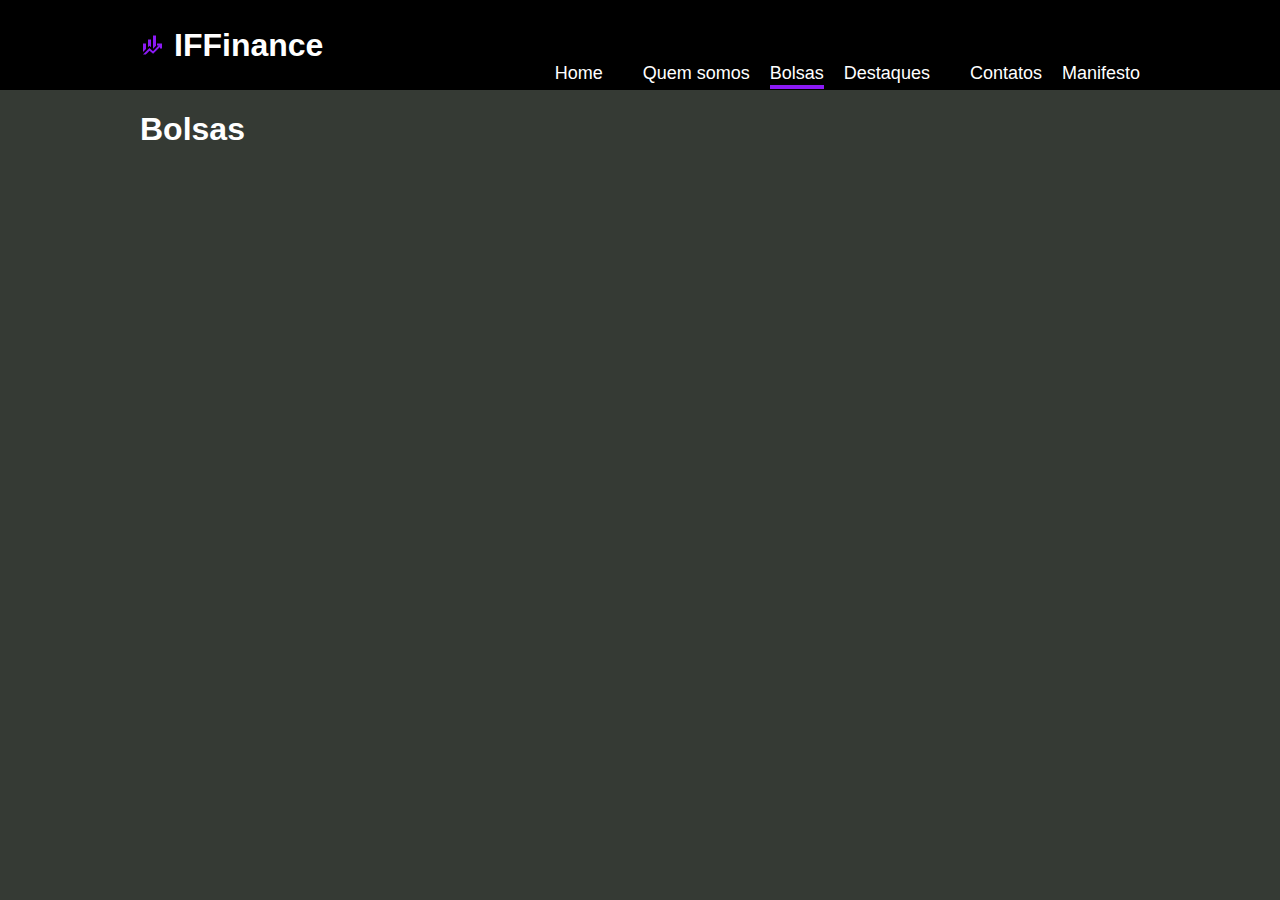
==== bolsas.html @ 014a094c "Protótipo básico de site utilizando html e css, realizado em aula de desenvolvmento web I" ====
<!DOCTYPE html>
<html lang="pt-BR">

 <head>
    <meta charset="UTF-8">
    <meta name="viewport" content="width=device-width, initial-scale=1.0">  
    <link rel="stylesheet" href="if_finance.css">
    <link rel="stylesheet"
href="https://fonts.googleapis.com/css?family=Allerta+Stencil">
    <style>
        @import url('https://fonts.googleapis.com/css2?family=Comic+Neue:ital,wght@0,300;0,400;0,700;1,300;1,400;1,700&display=swap');
        </style>
        <Title> IF Finances </Title>
 </head>
    <body>  
      
        <style> 
            body {
              font-family: "Sofia", sans-serif;
            
            }
        </style>
    <header>
        <div class="wrapper">
            <div id="logo">
                <a href="./index.html">
                 <img src="./img/logo.svg" alt="Logo IF Finance">
                    <h1>IF</span>Finance</h1>
                </a>
            
                </div>
            <nav>
                <ul>
                    <li><a href="index.html">Home</li>
                    <li><a href="./quem_somos.html">Quem somos</a></li>
                    <li><a class="active" href="./bolsas.html">Bolsas</a></li>
                    <li><a href="./destaques.html">Destaques</li>
                    <li><a href="./contatos.html">Contatos</a></li>
                    <li><a href="./Manifesto Comunista.html">Manifesto</a></li>
                </ul>
            </nav>
        </div>
    </header> 
<main>

<div class="wrapper">

    <h1>Bolsas</h1>
    
</div>

</main>










    </body>

</html>
---- if_finance.css ----
html, body{
    margin: 0;
    padding: 0;
    font-family: 'Fantasy', 'Lucida Sans Unicode', 'Lucida Grande', 'Lucida Sans', Arial, sans-serif;
}

body{
    background-color: #353a34;
}

header  {
    height: 90px;
    background-color: #000
}

.wrapper{
    width: 1000px;
    margin: 0 auto;
}

header .wrapper{
    display: flex;
    justify-content: space-between;
    align-items: center;
    height: 100%;
}


#logo{
    width: 150px;
   
}

#logo a{
    display: flex;
    gap: 10px;
    text-decoration: none;
}

nav{
    
    height: 0px;
    
    
}
nav ul{
display: flex;
list-style-type: none;
padding: 0;
gap: 20px   ;
color: white;
font-size: 18px;

}

#logo h1 {
 margin: 0;
 color: white;

}

header .wrapper{
    display: flex;
    justify-content: space-between;
    align-items: center;
    height: 90px;
}

#logo h1 span{
    color:#8c1af6;
}
.

nav ul{
    display: flex;
    list-style-type: none;
    padding: 0;
    color: #FFF;
    font-size: 18px;
}


header nav ul li a{
    color: #FFF;
    text-decoration: none;
    padding: 2px 0;
  
    
}


header nav ul li a:hover{
    color: #cdcdcd;
    border-bottom: 2px solid #8c1af6;
}


.active {
    border-bottom: 4px solid #8c1af6;
}

.active:hover {
    border-bottom: 4px solid #8c1af6;
}

main{
    color: #FFF;
}
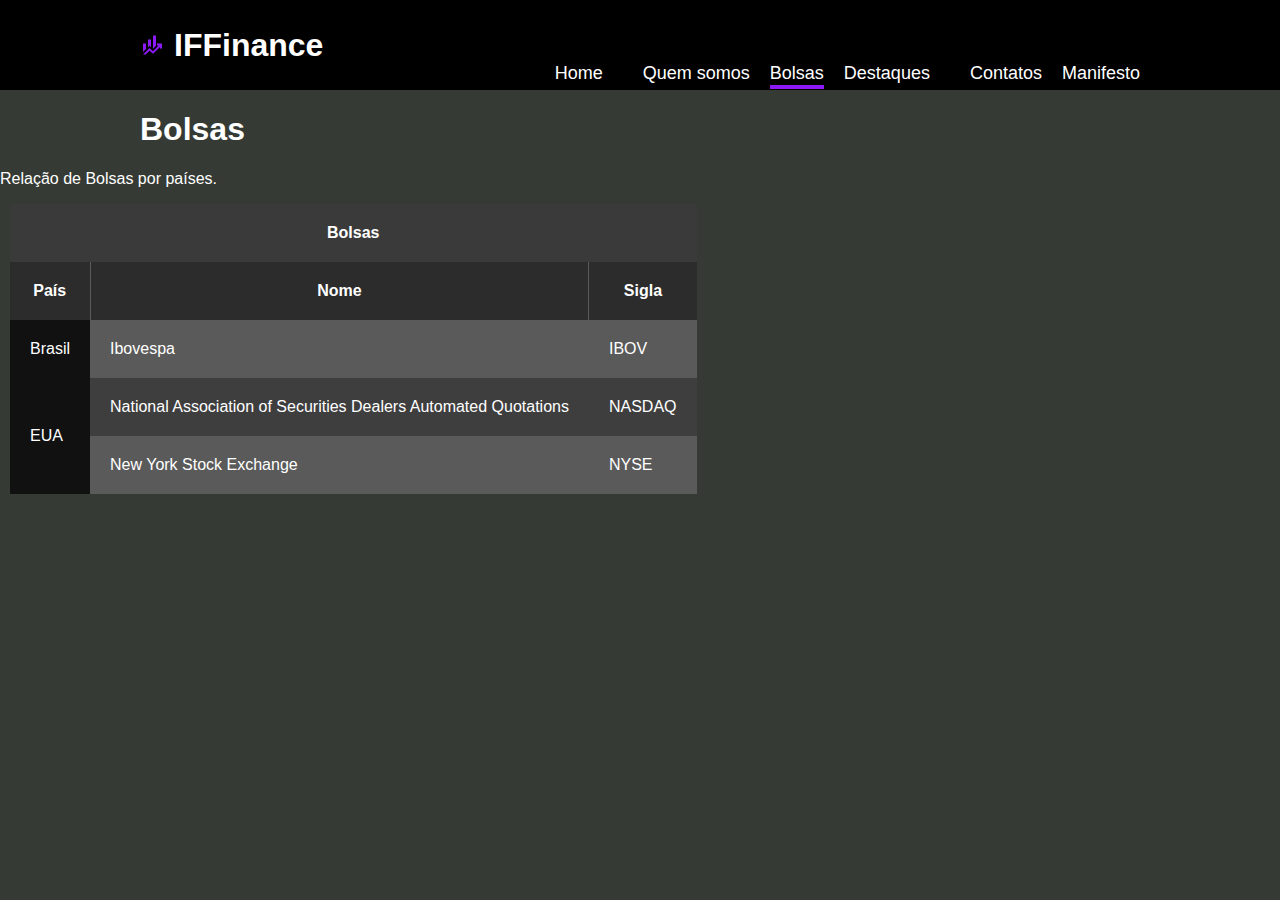
==== commit 53ddb310: "Apenas mudança de background no manifesto" ====
--- a/bolsas.html
+++ b/bolsas.html
@@ -48,18 +48,34 @@
     <h1>Bolsas</h1>
     
 </div>
+<p>Relação de Bolsas por países.<p>
 
+    <table>
+        <tr>
+            <th colspan="3">Bolsas</th>
+        </tr>
+        <tr>
+            <th class="tb-border-right">País</th>
+            <th class="tb-border-right">Nome</th>
+            <th>Sigla</th>
+        </tr>
+        <tr>
+            <td class="tb-first-column">Brasil</td>
+            <td>Ibovespa</td>
+            <td>IBOV</td>
+        </tr>
+        <tr>
+            <td class="tb-first-column" rowspan="2">EUA</td>
+            <td>National Association of Securities Dealers Automated Quotations</td>
+            <td>NASDAQ</td>
+        </tr>
+        <tr>
+            
+            <td>New York Stock Exchange</td>
+            <td>NYSE</td>
+        </tr>
+    </table>
+</div>
 </main>
-
-
-
-
-
-
-
-
-
-
-    </body>
-
+</body>
 </html>--- a/if_finance.css
+++ b/if_finance.css
@@ -4,18 +4,22 @@
     font-family: 'Fantasy', 'Lucida Sans Unicode', 'Lucida Grande', 'Lucida Sans', Arial, sans-serif;
 }
 
-body{
-    background-color: #353a34;
-}
 
 header  {
     height: 90px;
     background-color: #000
 }
 
+
+body {
+  background-color: #353a34;
+  
+   }    
+
 .wrapper{
     width: 1000px;
     margin: 0 auto;
+   
 }
 
 header .wrapper{
@@ -69,7 +73,7 @@
 #logo h1 span{
     color:#8c1af6;
 }
-.
+
 
 nav ul{
     display: flex;
@@ -105,4 +109,93 @@
 
 main{
     color: #FFF;
+}
+
+#manifesto {
+background-color: red;
+    text-align: justify;
+    text-justify: inter-word;
+   background-image: url('https://imgur.com/Oeqmfel.jpeg');
+   background-repeat: no-repeat;
+  color: #ffffff;
+   font-style: italic;
+}
+
+
+table {
+    
+    border-collapse: collapse;
+    margin: 10px 10px
+}
+
+th, td {
+    padding: 20px;
+}
+
+tr:nth-child(even) {
+    background-color: #3e3e3e;
+}
+tr:nth-child(odd) {
+    background-color: #5a5a5a;
+}
+
+tr:nth-child(1){
+    background-color: #3a3a3a;
+}
+
+tr:nth-child(2){
+    background-color: #2c2c2c;
+}
+
+.tb-first-column{
+    background-color: #111111;
+}
+
+.tb-border-right{
+    border-right: 1px solid #5a5a5a;
+}
+
+form{
+    display: flex;
+    flex-direction: column;
+    gap: 10px;
+    width: 50%;
+}
+
+fieldset{
+    border: 1px solid #2c2c2c;
+    border-radius: 20px;
+}
+
+fieldset:first-child{
+    display: flex;
+    flex-direction: column;
+}
+
+input[type=text], input[type=password], select, textarea{
+    padding: 3px 8px;
+    border-radius: 10px;
+    background-color: #737070;
+    border: none;
+    margin: 5px 0 10px 0;
+    color: #FFF;
+    font-size: 16px;
+}
+
+select{
+    width: fit-content;
+}
+
+input[type=submit]{
+    width: 50%;
+    background-color: #8c1af6;
+    border-radius: 20px;
+    padding: 10px 20px;
+    border: none;
+    font-weight: bold;
+    cursor: pointer;
+}
+
+input[type=submit]:hover{
+    background-color: #870df9;
 }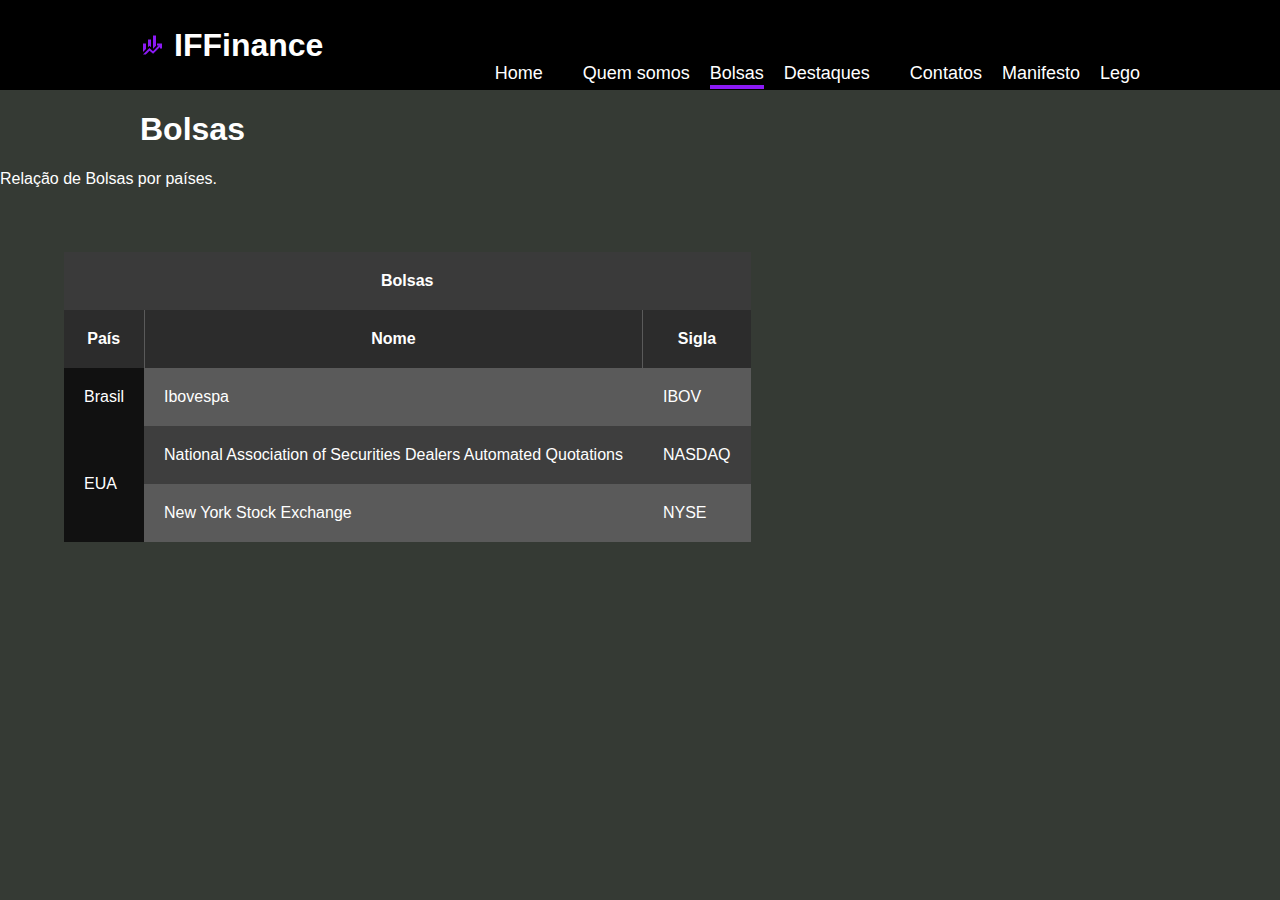
==== commit 4329852a: "Adição de um modal no Index e implementações no mesmo via JavaScript" ====
--- a/bolsas.html
+++ b/bolsas.html
@@ -37,6 +37,7 @@
                     <li><a href="./destaques.html">Destaques</li>
                     <li><a href="./contatos.html">Contatos</a></li>
                     <li><a href="./Manifesto Comunista.html">Manifesto</a></li>
+                    <li><a href="./Lego.html">Lego</a></li>
                 </ul>
             </nav>
         </div>
--- a/if_finance.css
+++ b/if_finance.css
@@ -122,10 +122,11 @@
 }
 
 
+
 table {
     
     border-collapse: collapse;
-    margin: 10px 10px
+    margin: 5% 5%;
 }
 
 th, td {
@@ -186,8 +187,8 @@
     width: fit-content;
 }
 
-input[type=submit]{
-    width: 50%;
+input[type=submit], button{
+ 
     background-color: #8c1af6;
     border-radius: 20px;
     padding: 10px 20px;
@@ -196,6 +197,61 @@
     cursor: pointer;
 }
 
-input[type=submit]:hover{
-    background-color: #870df9;
+input[type=submit]:hover, button:hover{
+    background-color: #7c16db;
+}
+
+#desafio{
+    width: 400px;
+    height: 400px;
+    margin: 0 auto;
+    background-color:  rgb(172, 40, 40);
+}
+
+.CentralizandoHome{
+display: flex;
+justify-content: space-between;
+align-items: center;
+
+}
+
+.modal{
+    background: #0a0a0a9a;
+    position: absolute; /*Fica "acima" do restante*/
+
+    top: 0;
+    right: 0;
+    bottom: 0;
+    left: 0;
+
+    display: flex;
+    justify-content: center;
+    align-items: center;
+}
+
+.modal main{
+    width: 800px;
+    height: 600px;
+    background: #303030a1;
+    border-radius: 20px;
+    padding: 20px;
+}
+
+.modal main header{
+    background: none;
+    height: auto;
+}
+
+.modal main h1{
+    margin: 0 0 20px 0;
+}
+
+.modal main header button{
+    background: none;
+    color: #FFF;
+
+}
+
+.modal main header button:hover{
+    background: #0000008a;
 }